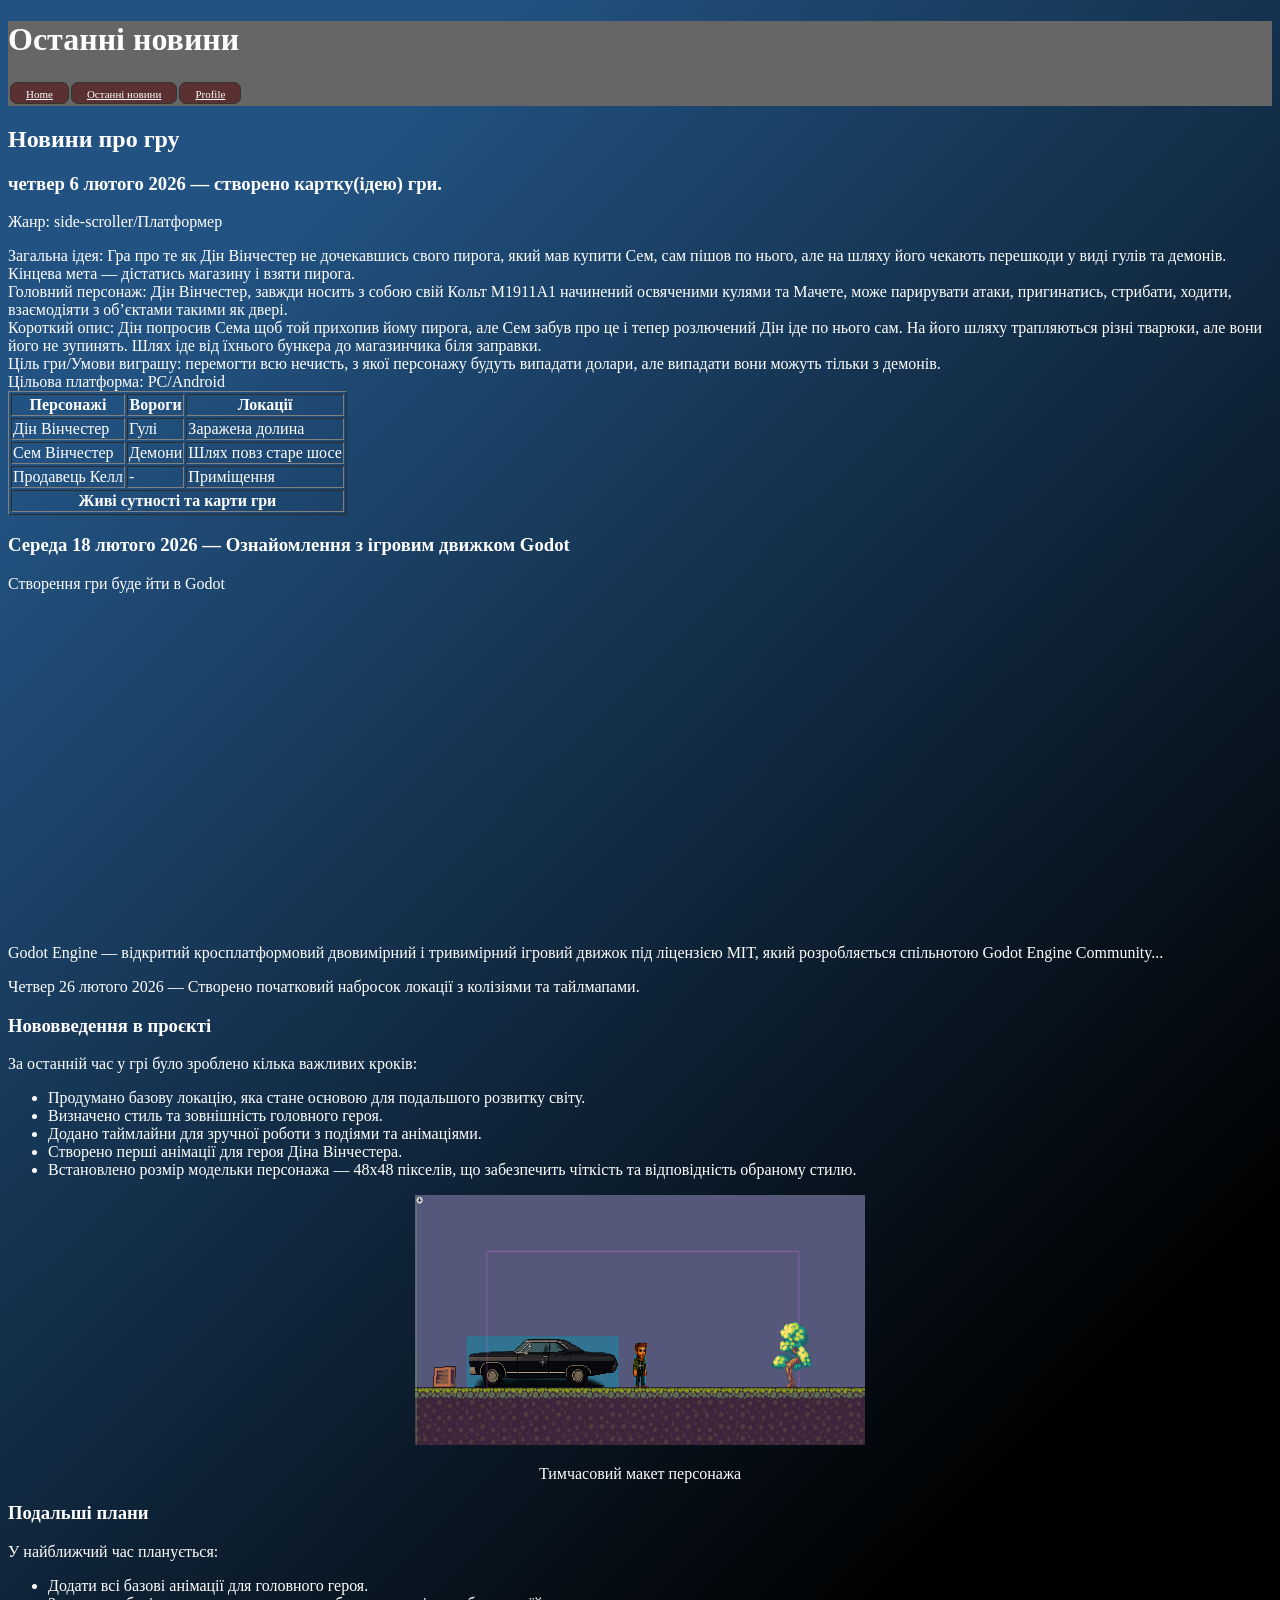
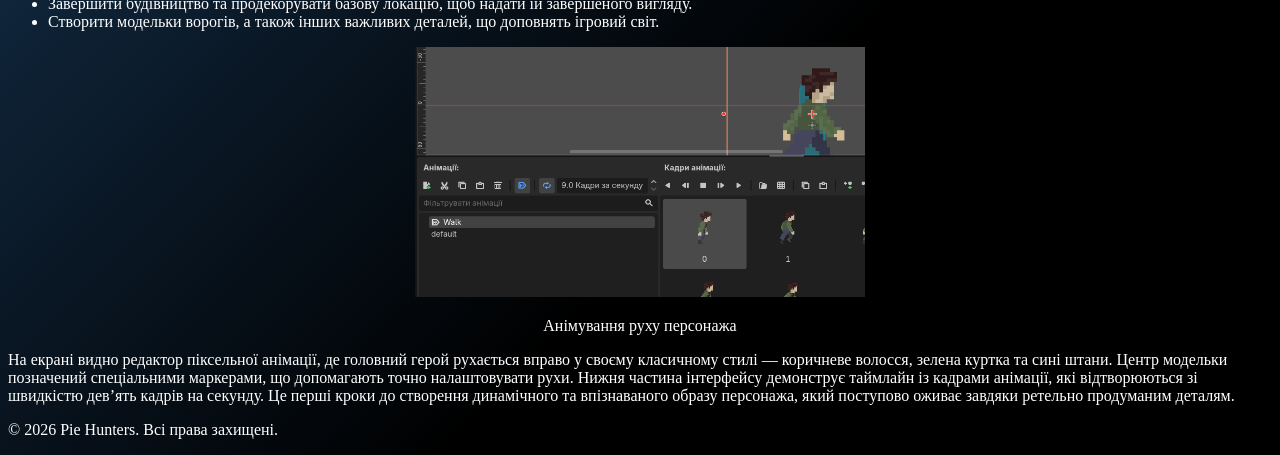
==== LastNews.html @ 8404121b "Додавання файлів веб сторінки до GitHub" ====
<!DOCTYPE html>
<html >
<head>
  <title>Останні новини</title>
  <link rel="stylesheet" href="puter.css">
</head>
<body class="IMPER">

  <header >
    <h1>Останні новини</h1>
    
      <table border: none;width="100%">
        <tr>
          <td class="home"><a href="index.html">Home</a></td>
          <td class="news"><a href="LastNews.html">Останні новини</a></td>
          <td class="profile"><a href="profile.html">Profile</a></td>
        </tr>
      </table>
    
  </header>

  <main>
    <h2>Новини про гру</h2>
    <p><h3>четвер 6 лютого 2026 — створено картку(ідею) гри.</h3></p>
    <p>Жанр: side-scroller/Платформер</p>
         <div>Загальна ідея: Гра про те як Дін Вінчестер не дочекавшись свого пирога, який мав купити Сем, сам пішов по нього, але на шляху його чекають перешкоди у виді гулів та демонів. Кінцева мета — дістатись магазину і взяти пирога. </div>
            <div>Головний персонаж: Дін Вінчестер, завжди носить з собою свій Кольт М1911А1 начинений освяченими кулями та Мачете, може парирувати атаки, пригинатись, стрибати, ходити, взаємодіяти з об’єктами такими як двері.</div>
            <div>Короткий опис: Дін попросив Сема щоб той прихопив йому пирога, але Сем забув про це і тепер розлючений Дін іде по нього сам. На його шляху трапляються різні тварюки, але вони його не зупинять. Шлях іде від їхнього бункера до магазинчика біля заправки.</div>
            <div>Ціль гри/Умови виграшу: перемогти всю нечисть, з якої персонажу будуть випадати долари, але випадати вони можуть тільки з демонів.</div>
            <div>Цільова платформа: PC/Android</div>

            <table border="1">
              <thead>
                <tr>
                  <th>Персонажі</th>
                  <th>Вороги</th>
                  <th>Локації</th>
                </tr>
              </thead>
              <tbody>
                <tr>
                  <td>Дін Вінчестер</td>
                  <td>Гулі</td>
                  <td>Заражена долина</td>
                </tr>
                <tr>
                  <td>Сем Вінчестер</td>
                  <td>Демони</td>
                  <td>Шлях повз старе шосе</td>
                </tr>
                <tr>
                  <td>Продавець Келл</td>
                  <td>-</td>
                  <td>Приміщення</td>
                </tr>
              </tbody>
              <tfoot>
                <tr>
                  <th colspan="3">Живі сутності та карти гри</th>
                </tr>
              </tfoot>
            </table>

    <p><h3>Середа 18 лютого 2026 — Ознайомлення з ігровим движком Godot</h3></p>
     <p>Створення гри буде йти в Godot</p>
            <iframe width="560" height="315" src="https://www.youtube.com/embed/QTl2b815PRk?si=c6HVDnbp19bAd3IV" title="YouTube video player" frameborder="0" allowfullscreen></iframe>
            <p>Godot Engine — відкритий кросплатформовий двовимірний і тривимірний ігровий движок під ліцензією MIT, який розробляється спільнотою Godot Engine Community...</p>
       
       <p> Четвер 26 лютого 2026 — Створено початковий набросок локації з колізіями та тайлмапами.</p>
      
       <h3>Нововведення в проєкті</h3>
За останній час у грі було зроблено кілька важливих кроків:
<ul>
<li>Продумано базову локацію, яка стане основою для подальшого розвитку світу.</li>

<li>Визначено стиль та зовнішність головного героя.</li>

<li>Додано таймлайни для зручної роботи з подіями та анімаціями.</li>

<li>Створено перші анімації для героя Діна Вінчестера.</li>

<li>Встановлено розмір модельки персонажа — 48x48 пікселів, що забезпечить чіткість та відповідність обраному стилю.</li>
</ul>

  <center>
  <img src="img/BASEDUS.png" alt="макет персонажа" height="250" width="450" /><br> <p>Тимчасовий макет персонажа</p>
</center> 

  <h3>Подальші плани</h3>

У найближчий час планується:
<ul>
<li>Додати всі базові анімації для головного героя.</li>

<li>Завершити будівництво та продекорувати базову локацію, щоб надати їй завершеного вигляду.</li>

<li>Створити модельки ворогів, а також інших важливих деталей, що доповнять ігровий світ.</li>
</ul>
<center>
  <img src="img/image.png" alt="Анімування персонажа" height="250" width="450" /><br> <p>Анімування руху персонажа </p>
</center> 
<span>На екрані видно редактор піксельної анімації, де головний герой рухається вправо у своєму класичному стилі — коричневе волосся, зелена куртка та сині штани. Центр модельки позначений спеціальними маркерами, що допомагають точно налаштовувати рухи. Нижня частина інтерфейсу демонструє таймлайн із кадрами анімації, які відтворюються зі швидкістю дев’ять кадрів на секунду. Це перші кроки до створення динамічного та впізнаваного образу персонажа, який поступово оживає завдяки ретельно продуманим деталям.</span>
    
  </main>

  <footer>
    <p>&copy; 2026 Pie Hunters. Всі права захищені.</p>
  </footer>

</body>
</html>
---- puter.css ----
body {
  color: white;   /* або будь-який інший колір */
}


header {background-color: #666666;
background-image: url('https://i.ytimg.com/vi/-C8Ubw81UfA/maxresdefault.jpg');
background-position: center;
background-size: cover;
  background-repeat: no-repeat;}
header h1 {
  color: white;  
}
.home, .news, .contacts, .profile {
  background-color: #5a3030;   /* один колір для всіх */
  border: 1px solid #333;        /* тонка рамка */
  border-radius: 7px;           /* заокруглені кути */
  padding: 1px 15px;             /* компактні відступи */
  text-align: center;
}

.home a, .news a, .contacts a, .profile a {
  color: white;                  /* контрастний текст */
  font-size: 11px;
}

.home a:hover, .news a:hover, .contacts a:hover .profile a:hover {
  color: white;                  /* зміна кольору при наведенні */
}
.IMPER {background-image: linear-gradient(135deg, rgba(34, 82, 129, 1) 15%, rgba(0, 0, 0, 1) 75%);}

.boss_02 {background-color: #5a3030;
border-radius: 10px;
text-align: left
}
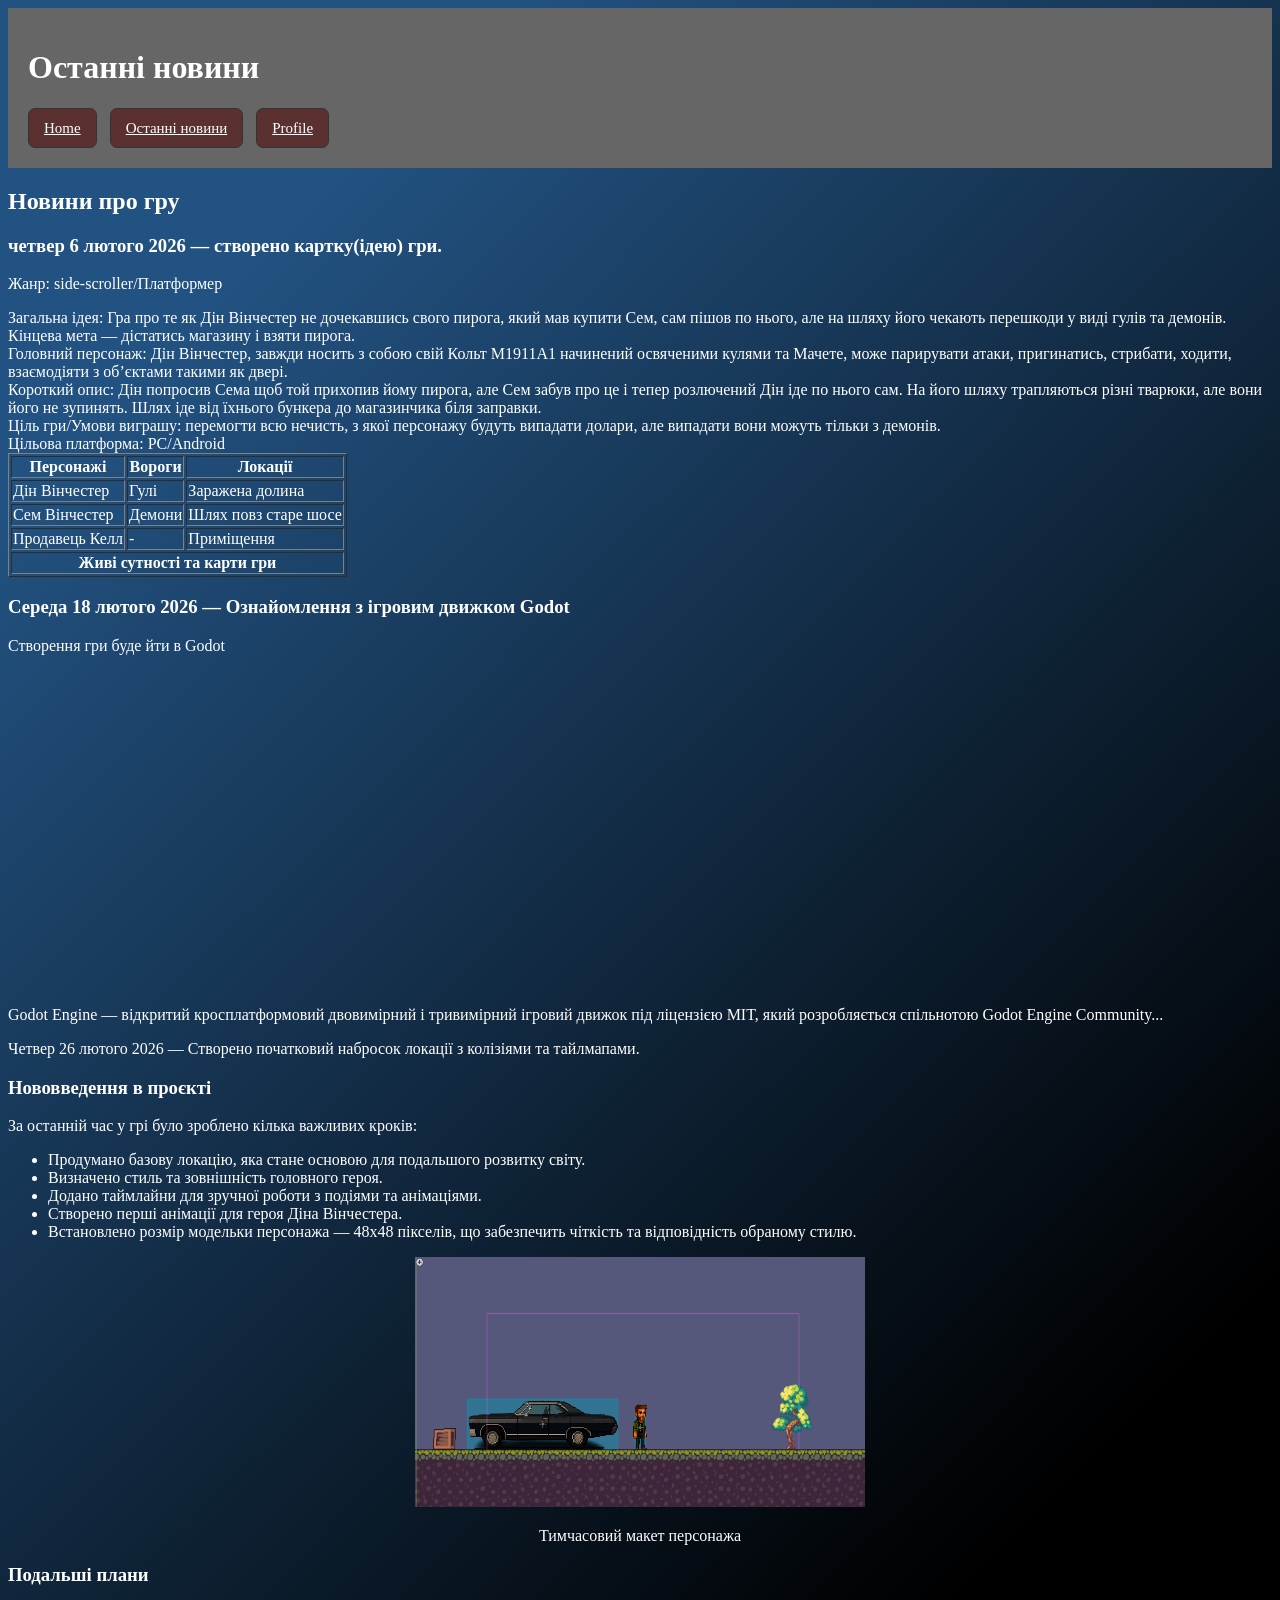
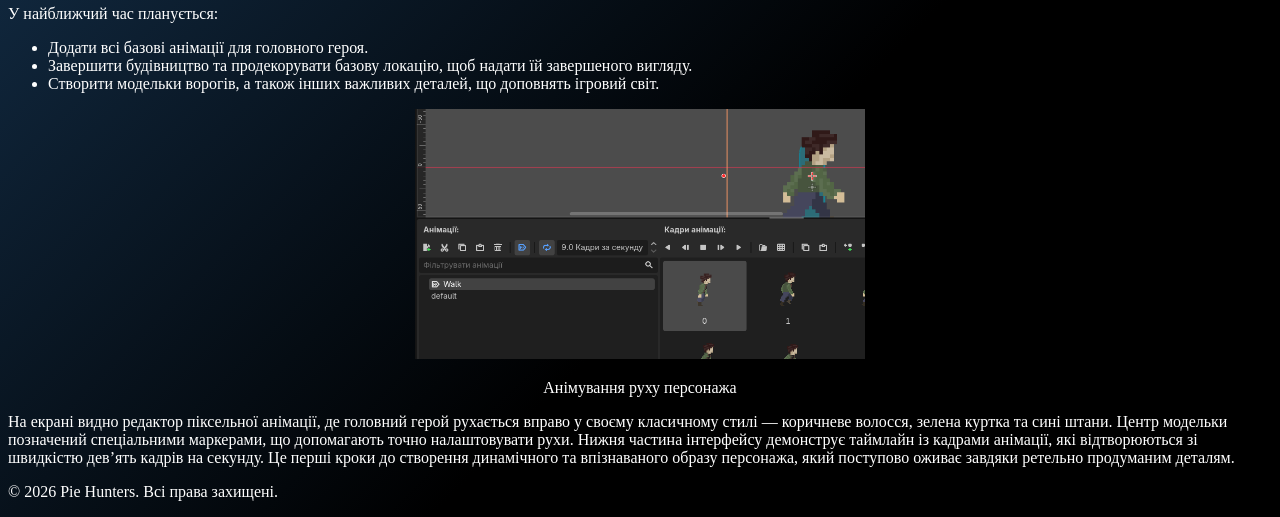
==== commit c54cc72f: "Addet other pages (and also more css)" ====
--- a/LastNews.html
+++ b/LastNews.html
@@ -9,13 +9,15 @@
   <header >
     <h1>Останні новини</h1>
     
-      <table border: none;width="100%">
-        <tr>
-          <td class="home"><a href="index.html">Home</a></td>
-          <td class="news"><a href="LastNews.html">Останні новини</a></td>
-          <td class="profile"><a href="profile.html">Profile</a></td>
-        </tr>
-      </table>
+      
+  
+  <nav>
+    <ul>
+      <li class="home"><a href="index.html">Home</a></li>
+      <li class="news"><a href="LastNews.html">Останні новини</a></li>
+      <li class="profile"><a href="profile.html">Profile</a></li>
+    </ul>
+  </nav>
     
   </header>
 
--- a/puter.css
+++ b/puter.css
@@ -1,13 +1,27 @@
 body {
   color: white;   /* або будь-який інший колір */
 }
+nav ul {
+  list-style: none;      /* прибираємо крапки */
+  margin: 0;
+  padding: 0;
+  display: flex;         /* робимо горизонтальний ряд */
+  justify-content: flex-start; /* вирівнюємо по центру */
+  gap: 13px;             /* відстань між кнопками */
+}
 
+nav li {
+  display: inline-block; /* щоб класи працювали як блоки */
+}
 
 header {background-color: #666666;
 background-image: url('https://i.ytimg.com/vi/-C8Ubw81UfA/maxresdefault.jpg');
-background-position: center;
+background-position:  center;
 background-size: cover;
-  background-repeat: no-repeat;}
+  background-repeat: no-repeat;
+padding:20px 20px;
+}
+  
 header h1 {
   color: white;  
 }
@@ -15,13 +29,13 @@
   background-color: #5a3030;   /* один колір для всіх */
   border: 1px solid #333;        /* тонка рамка */
   border-radius: 7px;           /* заокруглені кути */
-  padding: 1px 15px;             /* компактні відступи */
+  padding: 10px 15px;             /* компактні відступи */
   text-align: center;
 }
 
 .home a, .news a, .contacts a, .profile a {
   color: white;                  /* контрастний текст */
-  font-size: 11px;
+  font-size: 15px;
 }
 
 .home a:hover, .news a:hover, .contacts a:hover .profile a:hover {
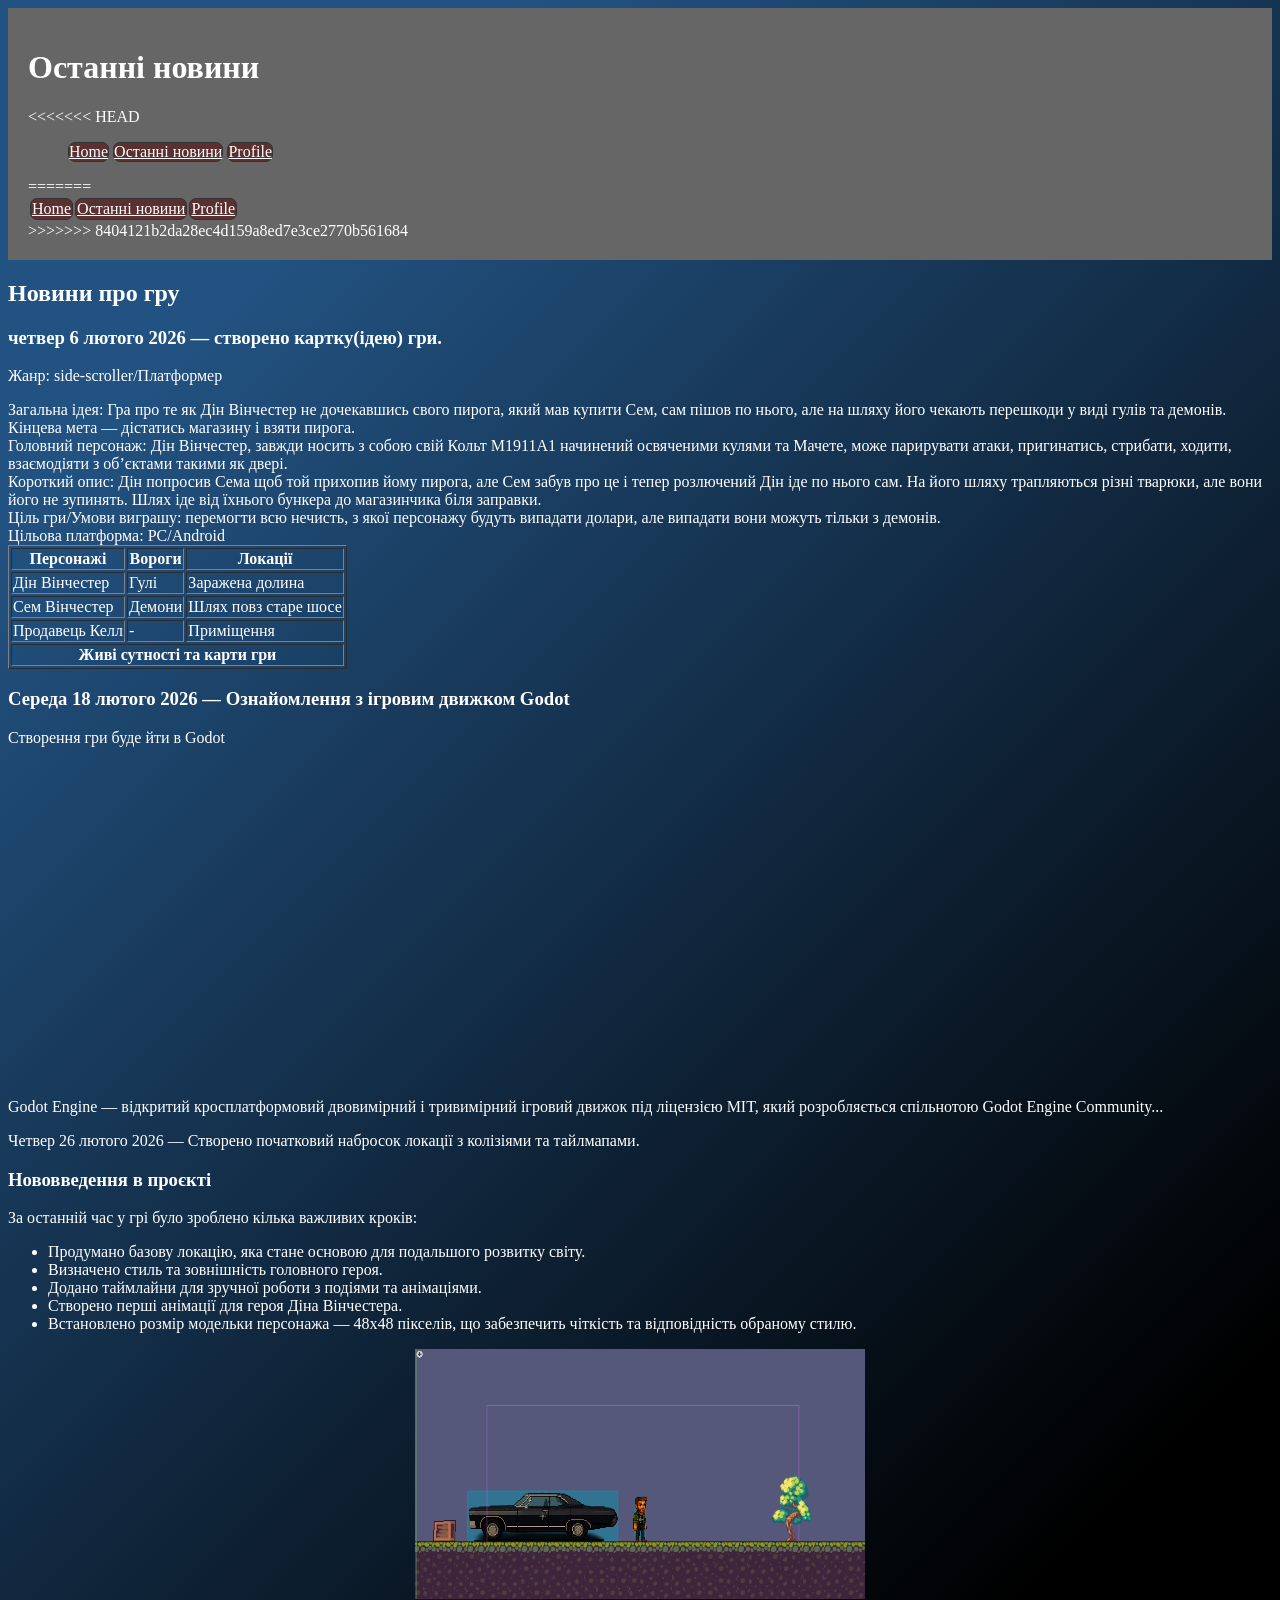
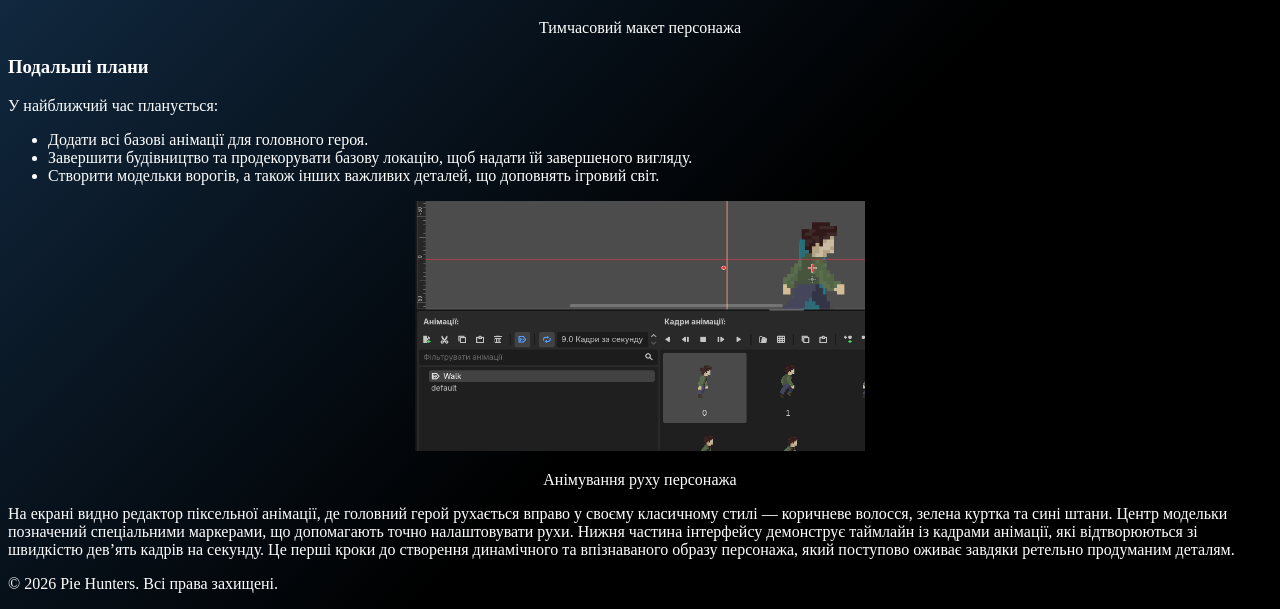
==== commit 95e26026: "merge remote main with local main" ====
--- a/LastNews.html
+++ b/LastNews.html
@@ -9,6 +9,7 @@
   <header >
     <h1>Останні новини</h1>
     
+<<<<<<< HEAD
       
   
   <nav>
@@ -18,6 +19,15 @@
       <li class="profile"><a href="profile.html">Profile</a></li>
     </ul>
   </nav>
+=======
+      <table border: none;width="100%">
+        <tr>
+          <td class="home"><a href="index.html">Home</a></td>
+          <td class="news"><a href="LastNews.html">Останні новини</a></td>
+          <td class="profile"><a href="profile.html">Profile</a></td>
+        </tr>
+      </table>
+>>>>>>> 8404121b2da28ec4d159a8ed7e3ce2770b561684
     
   </header>
 
--- a/puter.css
+++ b/puter.css
@@ -1,6 +1,7 @@
 body {
   color: white;   /* або будь-який інший колір */
 }
+<<<<<<< HEAD
 nav ul {
   list-style: none;      /* прибираємо крапки */
   margin: 0;
@@ -22,6 +23,15 @@
 padding:20px 20px;
 }
   
+=======
+
+
+header {background-color: #666666;
+background-image: url('https://i.ytimg.com/vi/-C8Ubw81UfA/maxresdefault.jpg');
+background-position: center;
+background-size: cover;
+  background-repeat: no-repeat;}
+>>>>>>> 8404121b2da28ec4d159a8ed7e3ce2770b561684
 header h1 {
   color: white;  
 }
@@ -29,13 +39,21 @@
   background-color: #5a3030;   /* один колір для всіх */
   border: 1px solid #333;        /* тонка рамка */
   border-radius: 7px;           /* заокруглені кути */
+<<<<<<< HEAD
   padding: 10px 15px;             /* компактні відступи */
+=======
+  padding: 1px 15px;             /* компактні відступи */
+>>>>>>> 8404121b2da28ec4d159a8ed7e3ce2770b561684
   text-align: center;
 }
 
 .home a, .news a, .contacts a, .profile a {
   color: white;                  /* контрастний текст */
+<<<<<<< HEAD
   font-size: 15px;
+=======
+  font-size: 11px;
+>>>>>>> 8404121b2da28ec4d159a8ed7e3ce2770b561684
 }
 
 .home a:hover, .news a:hover, .contacts a:hover .profile a:hover {
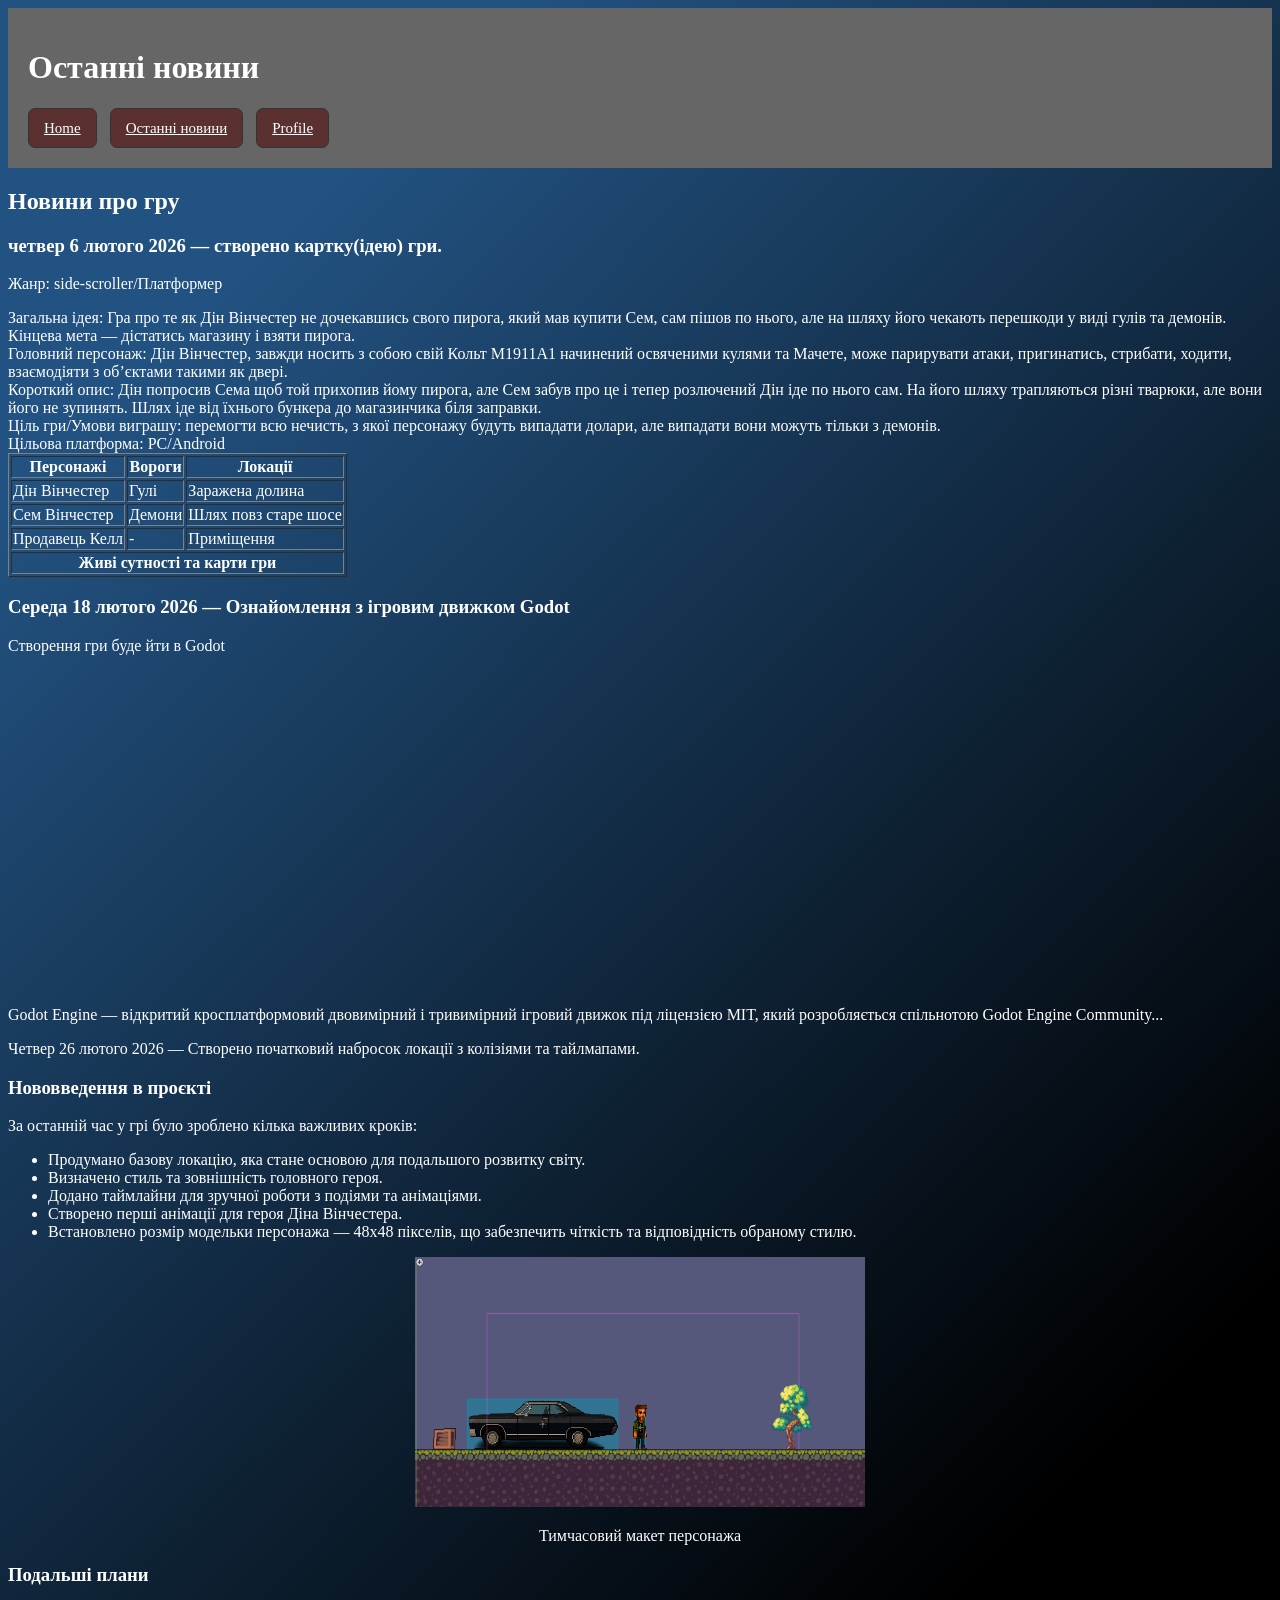
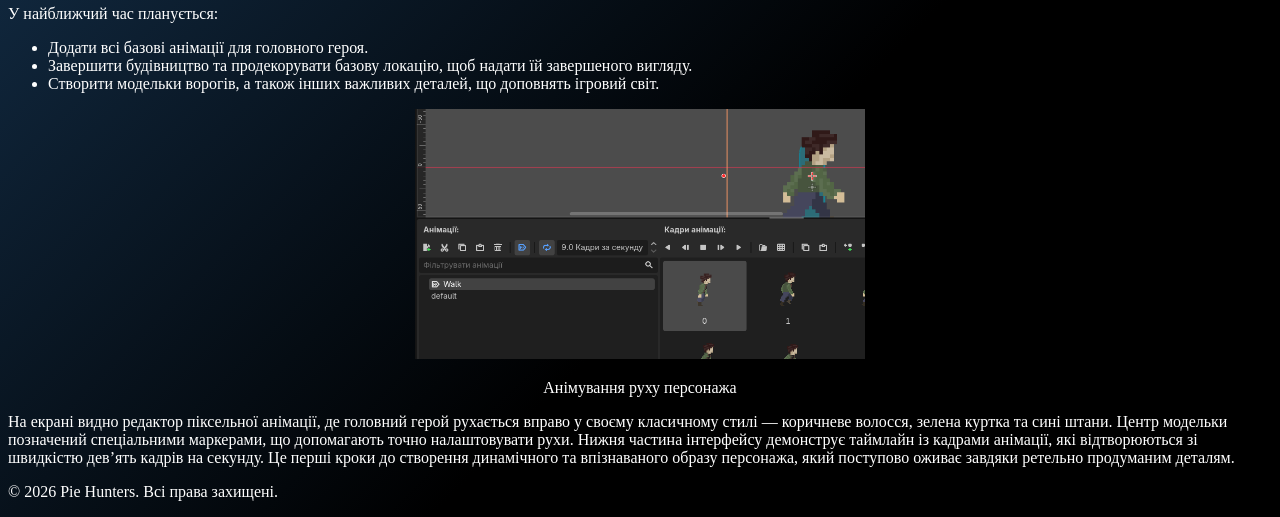
==== commit a8df4c5d: "Apdated program , New tulza" ====
--- a/LastNews.html
+++ b/LastNews.html
@@ -9,7 +9,6 @@
   <header >
     <h1>Останні новини</h1>
     
-<<<<<<< HEAD
       
   
   <nav>
@@ -19,15 +18,6 @@
       <li class="profile"><a href="profile.html">Profile</a></li>
     </ul>
   </nav>
-=======
-      <table border: none;width="100%">
-        <tr>
-          <td class="home"><a href="index.html">Home</a></td>
-          <td class="news"><a href="LastNews.html">Останні новини</a></td>
-          <td class="profile"><a href="profile.html">Profile</a></td>
-        </tr>
-      </table>
->>>>>>> 8404121b2da28ec4d159a8ed7e3ce2770b561684
     
   </header>
 
--- a/puter.css
+++ b/puter.css
@@ -1,7 +1,8 @@
+
+
 body {
   color: white;   /* або будь-який інший колір */
 }
-<<<<<<< HEAD
 nav ul {
   list-style: none;      /* прибираємо крапки */
   margin: 0;
@@ -23,15 +24,6 @@
 padding:20px 20px;
 }
   
-=======
-
-
-header {background-color: #666666;
-background-image: url('https://i.ytimg.com/vi/-C8Ubw81UfA/maxresdefault.jpg');
-background-position: center;
-background-size: cover;
-  background-repeat: no-repeat;}
->>>>>>> 8404121b2da28ec4d159a8ed7e3ce2770b561684
 header h1 {
   color: white;  
 }
@@ -39,21 +31,13 @@
   background-color: #5a3030;   /* один колір для всіх */
   border: 1px solid #333;        /* тонка рамка */
   border-radius: 7px;           /* заокруглені кути */
-<<<<<<< HEAD
   padding: 10px 15px;             /* компактні відступи */
-=======
-  padding: 1px 15px;             /* компактні відступи */
->>>>>>> 8404121b2da28ec4d159a8ed7e3ce2770b561684
   text-align: center;
 }
 
 .home a, .news a, .contacts a, .profile a {
   color: white;                  /* контрастний текст */
-<<<<<<< HEAD
   font-size: 15px;
-=======
-  font-size: 11px;
->>>>>>> 8404121b2da28ec4d159a8ed7e3ce2770b561684
 }
 
 .home a:hover, .news a:hover, .contacts a:hover .profile a:hover {
@@ -64,4 +48,21 @@
 .boss_02 {background-color: #5a3030;
 border-radius: 10px;
 text-align: left
-}+}
+.layout {
+  display: grid;
+  grid-template-columns: 3fr 1fr; /* ліва частина ширша, права вужча */
+  gap: 20px; /* відступ між блоками */
+}
+
+.content {
+  background: linear-gradient(to bottom, #001f4d, #003366);
+  color: white;
+  padding: 20px;
+}
+
+.sidebar {
+  background: #272b49;
+  padding: 20px;
+}
+
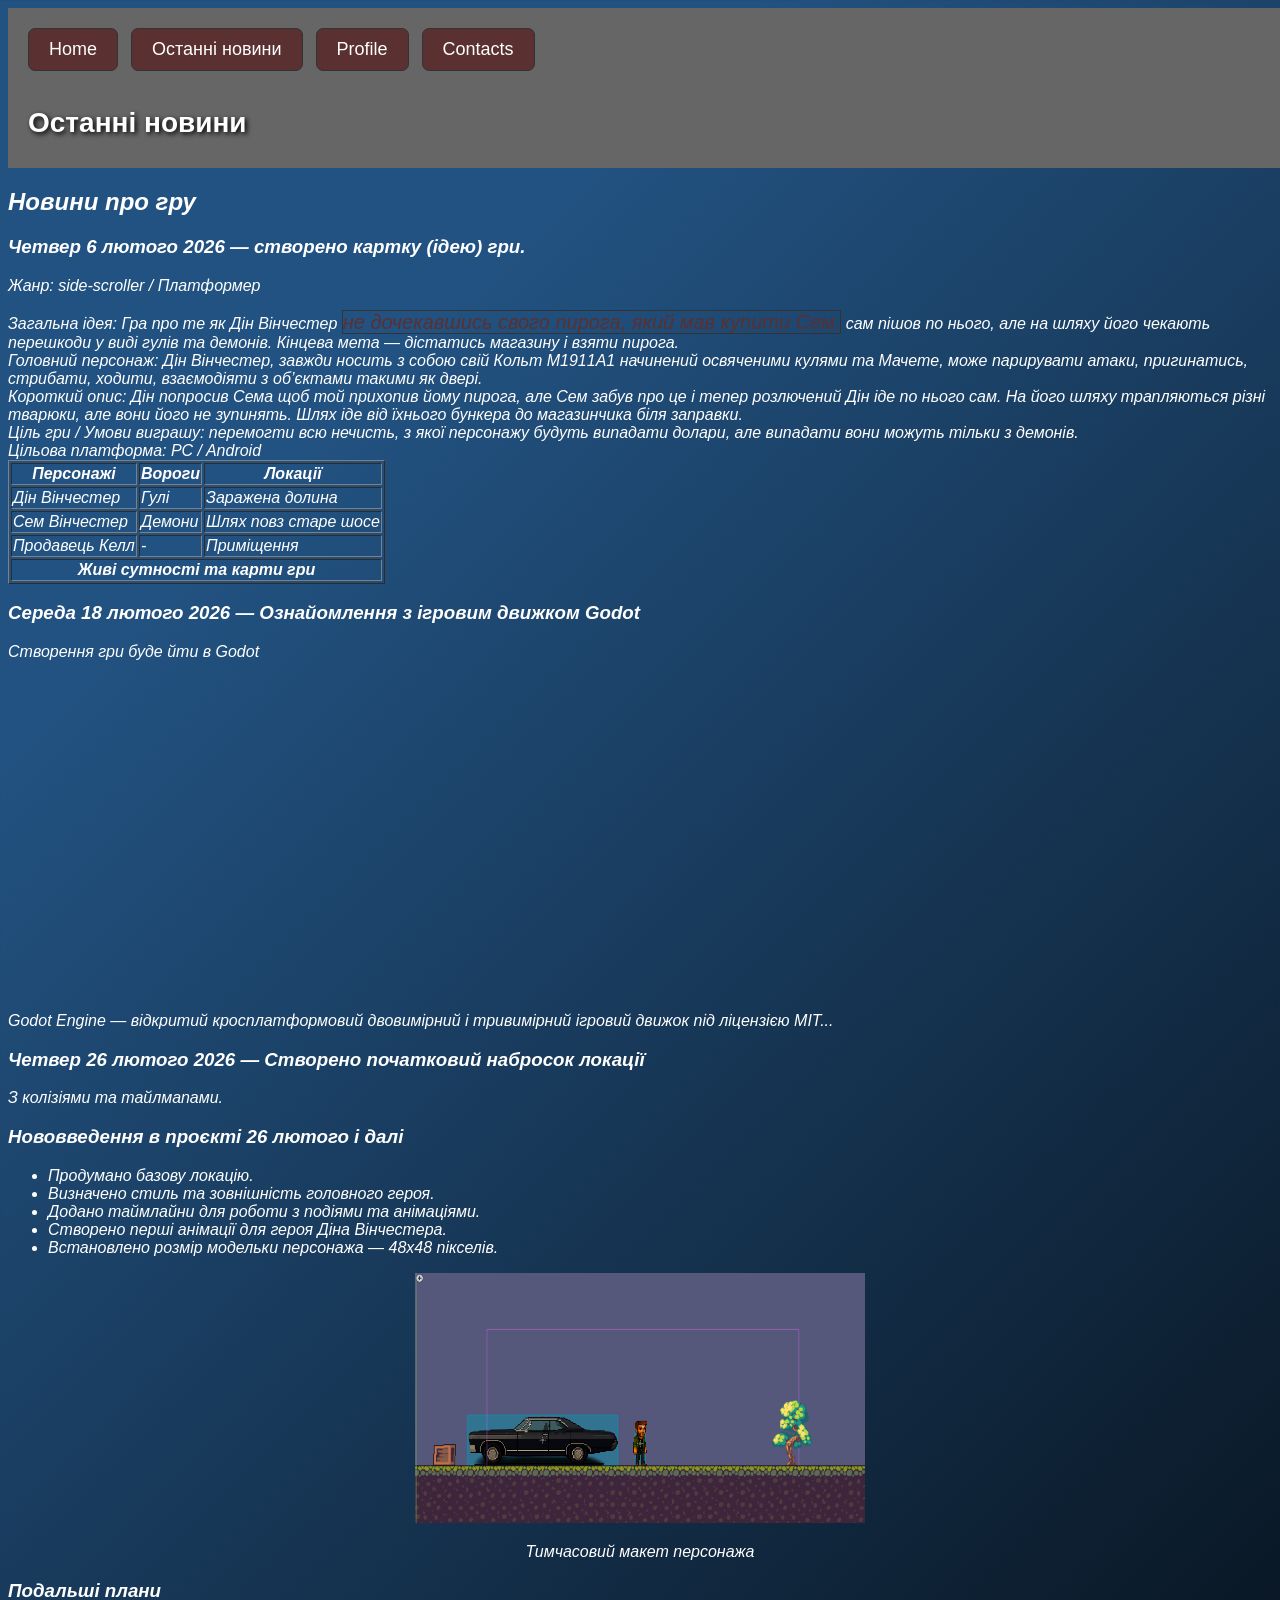
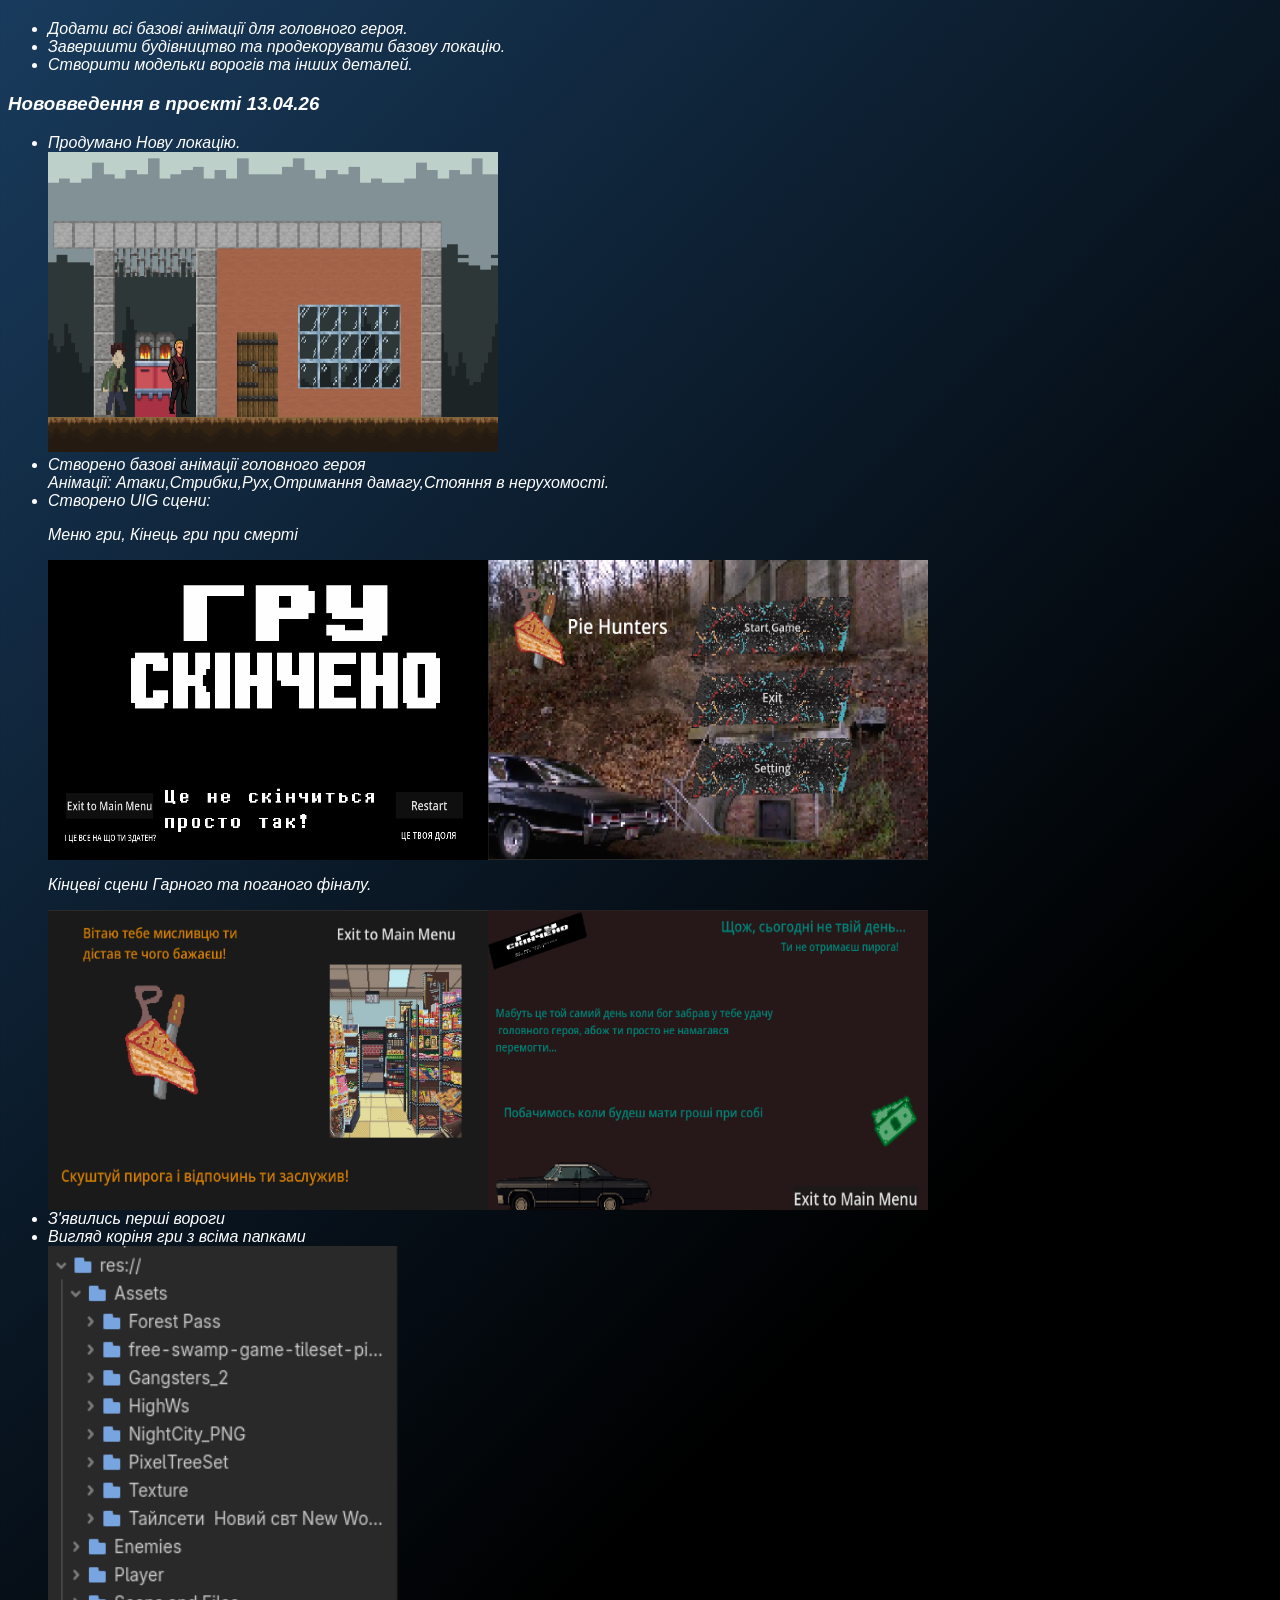
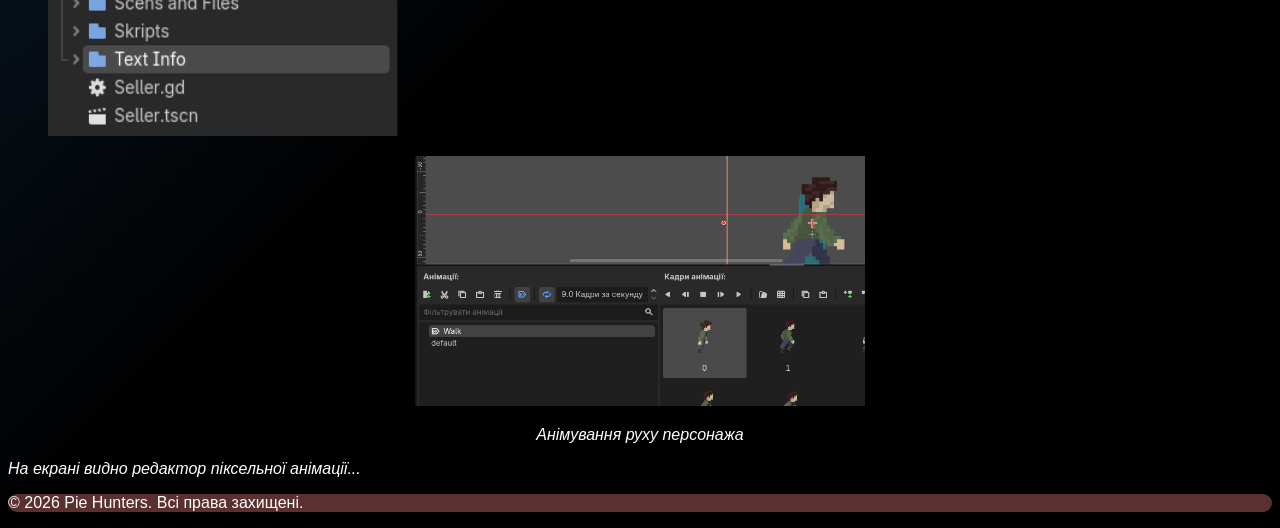
==== commit 6dea0448: "After commit" ====
--- a/LastNews.html
+++ b/LastNews.html
@@ -1,111 +1,123 @@
 <!DOCTYPE html>
-<html >
+<html>
 <head>
   <title>Останні новини</title>
   <link rel="stylesheet" href="puter.css">
 </head>
 <body class="IMPER">
 
-  <header >
+  <header>
     <h1>Останні новини</h1>
-    
-      
-  
-  <nav>
-    <ul>
-      <li class="home"><a href="index.html">Home</a></li>
-      <li class="news"><a href="LastNews.html">Останні новини</a></li>
-      <li class="profile"><a href="profile.html">Profile</a></li>
-    </ul>
-  </nav>
-    
+    <nav>
+      <ul>
+        <li class="home"><a href="index.html">Home</a></li>
+        <li class="news"><a href="LastNews.html">Останні новини</a></li>
+        <li class="profile"><a href="Profile.html">Profile</a></li>
+        <li class="contacts"><a href="index.html#contacts">Contacts</a></li>
+      </ul>
+    </nav>
   </header>
 
-  <main>
+  <main class="italic">
     <h2>Новини про гру</h2>
-    <p><h3>четвер 6 лютого 2026 — створено картку(ідею) гри.</h3></p>
-    <p>Жанр: side-scroller/Платформер</p>
-         <div>Загальна ідея: Гра про те як Дін Вінчестер не дочекавшись свого пирога, який мав купити Сем, сам пішов по нього, але на шляху його чекають перешкоди у виді гулів та демонів. Кінцева мета — дістатись магазину і взяти пирога. </div>
-            <div>Головний персонаж: Дін Вінчестер, завжди носить з собою свій Кольт М1911А1 начинений освяченими кулями та Мачете, може парирувати атаки, пригинатись, стрибати, ходити, взаємодіяти з об’єктами такими як двері.</div>
-            <div>Короткий опис: Дін попросив Сема щоб той прихопив йому пирога, але Сем забув про це і тепер розлючений Дін іде по нього сам. На його шляху трапляються різні тварюки, але вони його не зупинять. Шлях іде від їхнього бункера до магазинчика біля заправки.</div>
-            <div>Ціль гри/Умови виграшу: перемогти всю нечисть, з якої персонажу будуть випадати долари, але випадати вони можуть тільки з демонів.</div>
-            <div>Цільова платформа: PC/Android</div>
+    <h3>Четвер 6 лютого 2026 — створено картку (ідею) гри.</h3>
+    <p>Жанр: side-scroller / Платформер</p>
+    <div>Загальна ідея: Гра про те як Дін Вінчестер <span class="NUDE">не дочекавшись свого пирога, який мав купити Сем,</span> сам пішов по нього, але на шляху його чекають перешкоди у виді гулів та демонів. Кінцева мета — дістатись магазину і взяти пирога.</div>
+    <div>Головний персонаж: Дін Вінчестер, завжди носить з собою свій Кольт М1911А1 начинений освяченими кулями та Мачете, може парирувати атаки, пригинатись, стрибати, ходити, взаємодіяти з об’єктами такими як двері.</div>
+    <div>Короткий опис: Дін попросив Сема щоб той прихопив йому пирога, але Сем забув про це і тепер розлючений Дін іде по нього сам. На його шляху трапляються різні тварюки, але вони його не зупинять. Шлях іде від їхнього бункера до магазинчика біля заправки.</div>
+    <div>Ціль гри / Умови виграшу: перемогти всю нечисть, <span>з якої персонажу будуть випадати долари, </span>але випадати вони можуть тільки з демонів.</div>
+    <div>Цільова платформа: PC / Android</div>
 
-            <table border="1">
-              <thead>
-                <tr>
-                  <th>Персонажі</th>
-                  <th>Вороги</th>
-                  <th>Локації</th>
-                </tr>
-              </thead>
-              <tbody>
-                <tr>
-                  <td>Дін Вінчестер</td>
-                  <td>Гулі</td>
-                  <td>Заражена долина</td>
-                </tr>
-                <tr>
-                  <td>Сем Вінчестер</td>
-                  <td>Демони</td>
-                  <td>Шлях повз старе шосе</td>
-                </tr>
-                <tr>
-                  <td>Продавець Келл</td>
-                  <td>-</td>
-                  <td>Приміщення</td>
-                </tr>
-              </tbody>
-              <tfoot>
-                <tr>
-                  <th colspan="3">Живі сутності та карти гри</th>
-                </tr>
-              </tfoot>
-            </table>
+    <table border="1">
+      <thead>
+        <tr>
+          <th>Персонажі</th>
+          <th>Вороги</th>
+          <th>Локації</th>
+        </tr>
+      </thead>
+      <tbody>
+        <tr>
+          <td>Дін Вінчестер</td>
+          <td>Гулі</td>
+          <td>Заражена долина</td>
+        </tr>
+        <tr>
+          <td>Сем Вінчестер</td>
+          <td>Демони</td>
+          <td>Шлях повз старе шосе</td>
+        </tr>
+        <tr>
+          <td>Продавець Келл</td>
+          <td>-</td>
+          <td>Приміщення</td>
+        </tr>
+      </tbody>
+      <tfoot>
+        <tr>
+          <th colspan="3">Живі сутності та карти гри</th>
+        </tr>
+      </tfoot>
+    </table>
 
-    <p><h3>Середа 18 лютого 2026 — Ознайомлення з ігровим движком Godot</h3></p>
-     <p>Створення гри буде йти в Godot</p>
-            <iframe width="560" height="315" src="https://www.youtube.com/embed/QTl2b815PRk?si=c6HVDnbp19bAd3IV" title="YouTube video player" frameborder="0" allowfullscreen></iframe>
-            <p>Godot Engine — відкритий кросплатформовий двовимірний і тривимірний ігровий движок під ліцензією MIT, який розробляється спільнотою Godot Engine Community...</p>
-       
-       <p> Четвер 26 лютого 2026 — Створено початковий набросок локації з колізіями та тайлмапами.</p>
-      
-       <h3>Нововведення в проєкті</h3>
-За останній час у грі було зроблено кілька важливих кроків:
+    <h3>Середа 18 лютого 2026 — Ознайомлення з ігровим движком Godot</h3>
+    <p>Створення гри буде йти в Godot</p>
+    <iframe width="560" height="315" src="https://www.youtube.com/embed/QTl2b815PRk?si=c6HVDnbp19bAd3IV" title="YouTube video player" frameborder="0" allowfullscreen></iframe>
+    <p>Godot Engine — відкритий кросплатформовий двовимірний і тривимірний ігровий движок під ліцензією MIT...</p>
+
+    <h3>Четвер 26 лютого 2026 — Створено початковий набросок локації</h3>
+    <p>З колізіями та тайлмапами.</p>
+
+    <h3>Нововведення в проєкті 26 лютого і далі</h3>
+    <ul>
+      <li>Продумано базову локацію.</li>
+      <li>Визначено стиль та зовнішність головного героя.</li>
+      <li>Додано таймлайни для роботи з подіями та анімаціями.</li>
+      <li>Створено перші анімації для героя Діна Вінчестера.</li>
+      <li>Встановлено розмір модельки персонажа — 48x48 пікселів.</li>
+    </ul>
+
+    <center>
+      <img src="img/BASEDUS.png" alt="макет персонажа" height="250" width="450"><br>
+      <p>Тимчасовий макет персонажа</p>
+    </center> 
+
+    <h3>Подальші плани</h3>
+    <ul>
+      <li>Додати всі базові анімації для головного героя.</li>
+      <li>Завершити будівництво та продекорувати базову локацію.</li>
+      <li>Створити модельки ворогів та інших деталей.</li>
+    </ul>
+<h3>Нововведення в проєкті 13.04.26</h3>
 <ul>
-<li>Продумано базову локацію, яка стане основою для подальшого розвитку світу.</li>
+      <li>Продумано Нову локацію.</li>
+      <img src="img/Final.png" alt="Фінальна лока гри" width="450" height="300">
+      <li>Створено базові анімації головного героя</li>
+Анімації: Атаки,Стрибки,Рух,Отримання дамагу,Стояння в нерухомості.
+      <li>Створено UIG сцени:</li>
+      <p>Меню гри, Кінець гри при смерті</p>
+      <div style="display: flex;">
+      <img src="img/End.png" alt=" екран смерті" width="440" height="300"><br>
+       <img src="img/Lobbi.png" alt=" екран меню" width="440" height="300">
+      </div>
+       <p>Кінцеві сцени Гарного та поганого фіналу.</p>
+         <div style="display: flex;">
+       <img src="img/Good_Final.png" alt=" фінал гри" width="440" height="300"><br>
+         <img src="img/Bad_Final.png" alt=" поганий фінал" width="440" height="300">
+         </div>
+         <li>З'явились перші вороги</li>
 
-<li>Визначено стиль та зовнішність головного героя.</li>
-
-<li>Додано таймлайни для зручної роботи з подіями та анімаціями.</li>
-
-<li>Створено перші анімації для героя Діна Вінчестера.</li>
-
-<li>Встановлено розмір модельки персонажа — 48x48 пікселів, що забезпечить чіткість та відповідність обраному стилю.</li>
-</ul>
-
-  <center>
-  <img src="img/BASEDUS.png" alt="макет персонажа" height="250" width="450" /><br> <p>Тимчасовий макет персонажа</p>
-</center> 
-
-  <h3>Подальші плани</h3>
-
-У найближчий час планується:
-<ul>
-<li>Додати всі базові анімації для головного героя.</li>
-
-<li>Завершити будівництво та продекорувати базову локацію, щоб надати їй завершеного вигляду.</li>
-
-<li>Створити модельки ворогів, а також інших важливих деталей, що доповнять ігровий світ.</li>
-</ul>
-<center>
-  <img src="img/image.png" alt="Анімування персонажа" height="250" width="450" /><br> <p>Анімування руху персонажа </p>
-</center> 
-<span>На екрані видно редактор піксельної анімації, де головний герой рухається вправо у своєму класичному стилі — коричневе волосся, зелена куртка та сині штани. Центр модельки позначений спеціальними маркерами, що допомагають точно налаштовувати рухи. Нижня частина інтерфейсу демонструє таймлайн із кадрами анімації, які відтворюються зі швидкістю дев’ять кадрів на секунду. Це перші кроки до створення динамічного та впізнаваного образу персонажа, який поступово оживає завдяки ретельно продуманим деталям.</span>
-    
+      <li>Вигляд коріня гри з всіма папками</li>
+       <img src="img/RootG.png" alt=" екран смерті" width="350" height="490">
+    </ul>
+    <center>
+      <img src="img/image.png" alt="Анімування персонажа" height="250" width="450"><br>
+      <p>Анімування руху персонажа</p>
+    </center> 
+    <span>На екрані видно редактор піксельної анімації...</span>
   </main>
 
-  <footer>
+  <footer class="boss_02">
     <p>&copy; 2026 Pie Hunters. Всі права захищені.</p>
   </footer>
 
--- a/puter.css
+++ b/puter.css
@@ -1,58 +1,76 @@
+body {
+  color: white;  
+}
 
 
-body {
-  color: white;   /* або будь-який інший колір */
-}
 nav ul {
-  list-style: none;      /* прибираємо крапки */
+  list-style: none;    
   margin: 0;
   padding: 0;
-  display: flex;         /* робимо горизонтальний ряд */
-  justify-content: flex-start; /* вирівнюємо по центру */
-  gap: 13px;             /* відстань між кнопками */
+  display: flex;        
+  justify-content: flex-start; 
+  gap: 13px;            
 }
 
 nav li {
-  display: inline-block; /* щоб класи працювали як блоки */
-}
-
-header {background-color: #666666;
-background-image: url('https://i.ytimg.com/vi/-C8Ubw81UfA/maxresdefault.jpg');
-background-position:  center;
-background-size: cover;
-  background-repeat: no-repeat;
-padding:20px 20px;
-}
-  
-header h1 {
-  color: white;  
-}
-.home, .news, .contacts, .profile {
-  background-color: #5a3030;   /* один колір для всіх */
-  border: 1px solid #333;        /* тонка рамка */
-  border-radius: 7px;           /* заокруглені кути */
-  padding: 10px 15px;             /* компактні відступи */
+  display: inline-block; 
+  background-color: #5a3030;   
+  border: 1px solid #333;      
+  border-radius: 7px;          
+  padding: 10px 20px;             
   text-align: center;
 }
 
-.home a, .news a, .contacts a, .profile a {
-  color: white;                  /* контрастний текст */
-  font-size: 15px;
+nav li a {
+  color: white;                 
+  font-size: 18px;
+  text-decoration: none;
+  display: block;
 }
 
-.home a:hover, .news a:hover, .contacts a:hover .profile a:hover {
-  color: white;                  /* зміна кольору при наведенні */
+nav li a:hover {
+  color: #ddd;                  
 }
-.IMPER {background-image: linear-gradient(135deg, rgba(34, 82, 129, 1) 15%, rgba(0, 0, 0, 1) 75%);}
 
-.boss_02 {background-color: #5a3030;
-border-radius: 10px;
-text-align: left
+header {
+  background-color: #666666;
+  background-image: url('https://i.ytimg.com/vi/-C8Ubw81UfA/maxresdefault.jpg');
+  background-position: center;
+  background-size: cover;
+  background-repeat: no-repeat;
+  padding: 20px 20px;
+  position: relative; /* для позиціонування заголовка */
+  width: 100%;       /* розтягнути на всю ширину */
+  min-height: 120px; /* зробити панель вищою */
 }
+
+header h1 {
+  color: #fff;  
+  text-shadow: 2px 2px 5px black;
+  position: absolute;
+  bottom: 10px;   /* вниз */
+  left: 20px;     /* зліва */
+  font-size: 28px;
+}
+
+
+.IMPER {
+  background-image: linear-gradient(135deg, rgba(34, 82, 129, 1) 15%, rgba(0, 0, 0, 1) 75%);
+  font-family: Arial, Helvetica, sans-serif;
+}
+.italic{
+  font-style: italic;
+}
+.boss_02 {
+  background-color: #5a3030;
+  border-radius: 10px;
+  text-align: left;
+}
+
 .layout {
   display: grid;
-  grid-template-columns: 3fr 1fr; /* ліва частина ширша, права вужча */
-  gap: 20px; /* відступ між блоками */
+  grid-template-columns: 3fr 1fr; 
+  gap: 20px; 
 }
 
 .content {
@@ -66,3 +84,98 @@
   padding: 20px;
 }
 
+image-block {
+  display: flex;
+  justify-content: space-between;
+  align-items: center;
+}
+.footer-top {
+  display: flex;
+  justify-content: space-between;
+  align-items: flex-start;
+  margin: 0 40px; /* відступи від країв сторінки */
+}
+
+.footer-text {
+  flex: 1;
+}
+
+.footer-image {
+  flex: 0 0 auto;
+  text-align: right;
+}
+
+.footer-image img {
+  width: 250px; /* однаковий розмір */
+  height: auto;
+}
+
+/* Кнопки у футері */
+.controls {
+  margin-top: 20px;
+  text-align: center;
+}
+
+.controls button {
+  background-color: #272b49; /* як у sidebar */
+  color: white;
+  border: none;
+  padding: 10px 15px;
+  margin: 10px auto;
+  width: 220px;
+  text-align: center;
+  display: block; /* одна під одною */
+}
+
+.controls button:hover {
+  background-color: #3a3f60;
+  cursor: pointer;
+}
+.NUDE{
+  font-size: 20px;
+  color:#5a3030;
+  border: 1px solid #333;
+}
+.clock {
+  position: fixed;
+  right: 20px;
+  background-color: #272b49;
+  color:white;
+  border: none;
+  padding: 10px 15px;
+  width: 180px;
+  text-align: center;
+  border-radius: 7px;
+  font-size: 18px;
+  box-shadow: 2px 2px 6px rgba(0,0,0,0.5);
+}
+#clock-top {
+  top: 20px;
+}
+
+#clock-bottom {
+  bottom: 20px;
+}
+
+.clock:hover {
+  background-color: #3a3f60;
+  cursor:pointer
+}
+.layout {
+  display: grid;
+  grid-template-columns: 3fr 1fr; /* ліва частина ширша, права вужча */
+  gap: 20px;
+}
+
+.content {
+  background: linear-gradient(to bottom, #001f4d, #003366);
+  color: white;
+  padding: 20px;
+}
+
+.sidebar {
+  background: #272b49;
+  padding: 15px;
+  border-radius: 8px;
+  color: white;
+}
